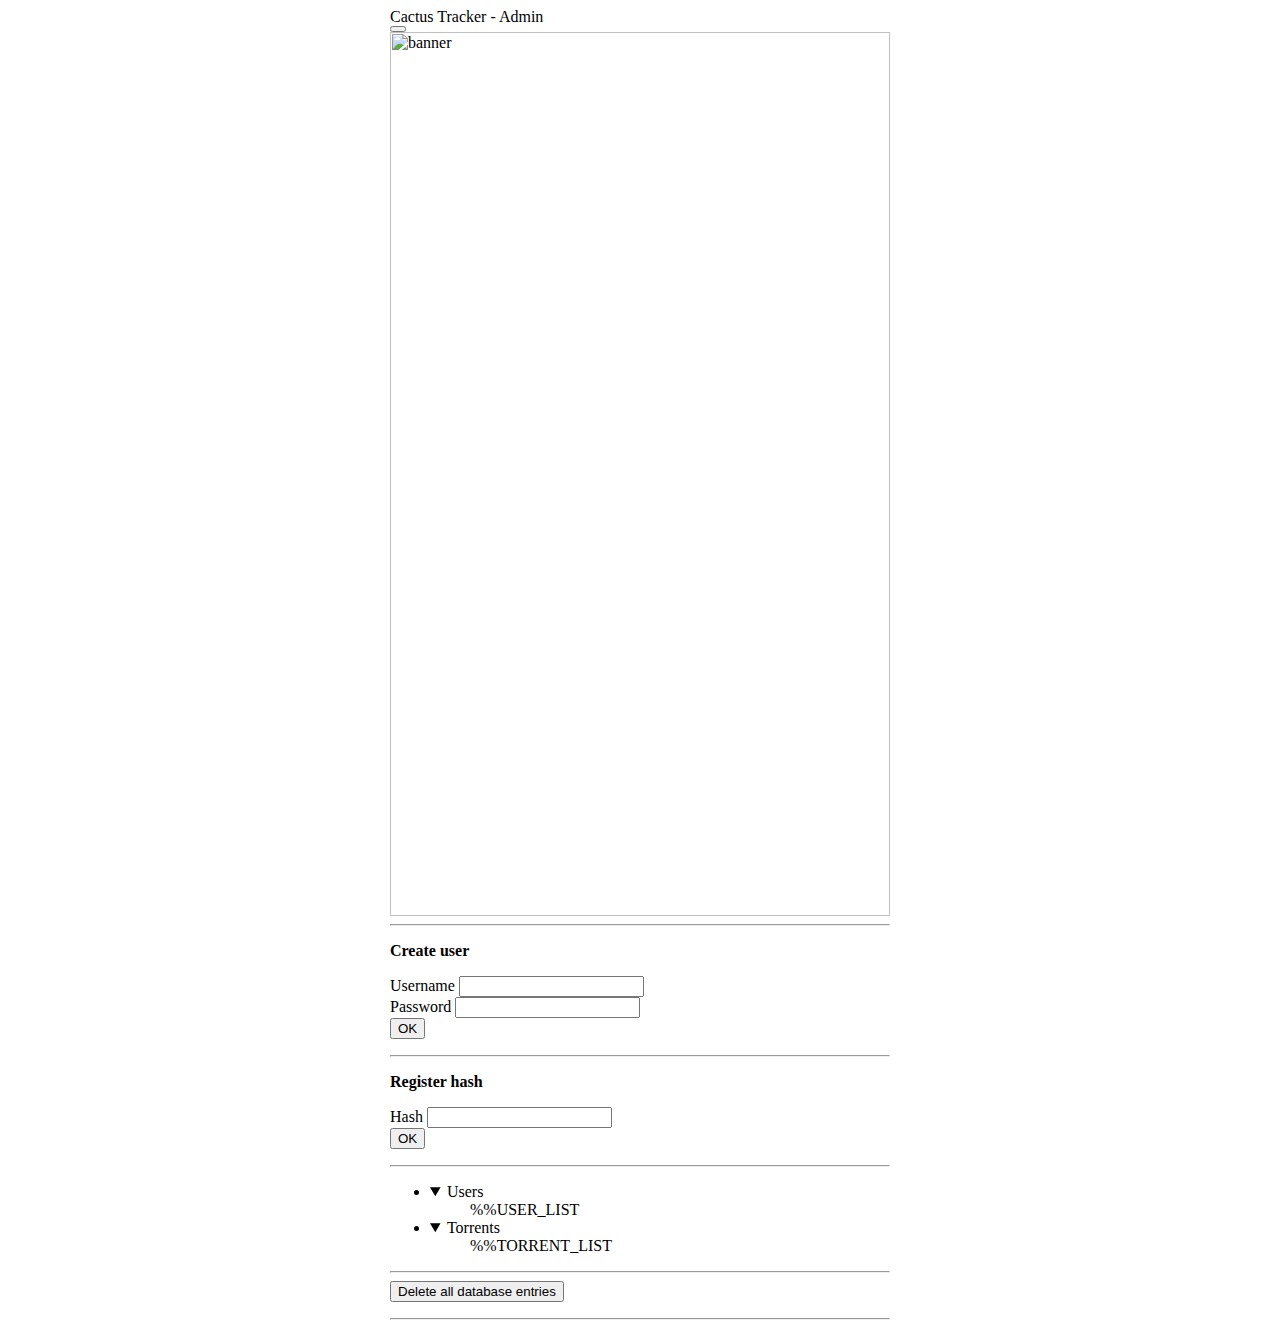
==== content/admin.html @ 83597ba2 "feat: Banners, admin & index page" ====
<html lang="en">
    <head>
        <meta charset="UTF-8">
        <meta name="viewport"
              content="width=device-width, user-scalable=no, initial-scale=1.0, maximum-scale=1.0, minimum-scale=1.0">
        <meta http-equiv="X-UA-Compatible" content="ie=edge">
        <title>Cactus Tracker</title>

        <link rel="stylesheet" href="https://unpkg.com/98.css">
        <link rel="stylesheet" href="/style.css">
    </head>

    <body>
        <div class="window" style="width: 500px; margin: 0 auto">
            <div class="title-bar">
                <div class="title-bar-text">Cactus Tracker - Admin</div>

                <div class="title-bar-controls">
                    <form action="/" style="display: inline; margin: 0">
                        <button aria-label="Close" style="margin: 0"></button>
                    </form>
                </div>
            </div>

            <div class="window-body">
                <img src="/banners/%%BANNER_FILENAME" alt="banner" style="width: 100%">

                <hr>

                <form action="/admin/create_user" method="post">
                    <p><strong>Create user</strong></p>

                    <div class="field-row">
                        <label for="username">Username</label>
                        <input id="username" type="text" name="username"/>
                    </div>

                    <div class="field-row">
                        <label for="passwd">Password</label>
                        <input id="passwd" type="password" name="passwd"/>
                    </div>

                    <button>OK</button>
                </form>

                <hr>

                <form action="/admin/register_hash" method="post">
                    <p><strong>Register hash</strong></p>

                    <div class="field-row">
                        <label for="info_hash">Hash</label>
                        <input id="info_hash" type="text" name="info_hash"/>
                    </div>

                    <button>OK</button>
                </form>

                <hr>

                <ul class="tree-view">
                    <li>
                        <details open>
                            <summary>Users</summary>
                            <ul>%%USER_LIST</ul>
                        </details>
                    </li>
                    <li>
                        <details open>
                            <summary>Torrents</summary>
                            <ul>%%TORRENT_LIST</ul>
                        </details>
                    </li>
                </ul>

                <hr>

                <form action="/admin/delete_all" method="post">
                    <button>Delete all database entries</button>
                </form>

                <hr>
            </div>
        </div>
    </body>
</html>
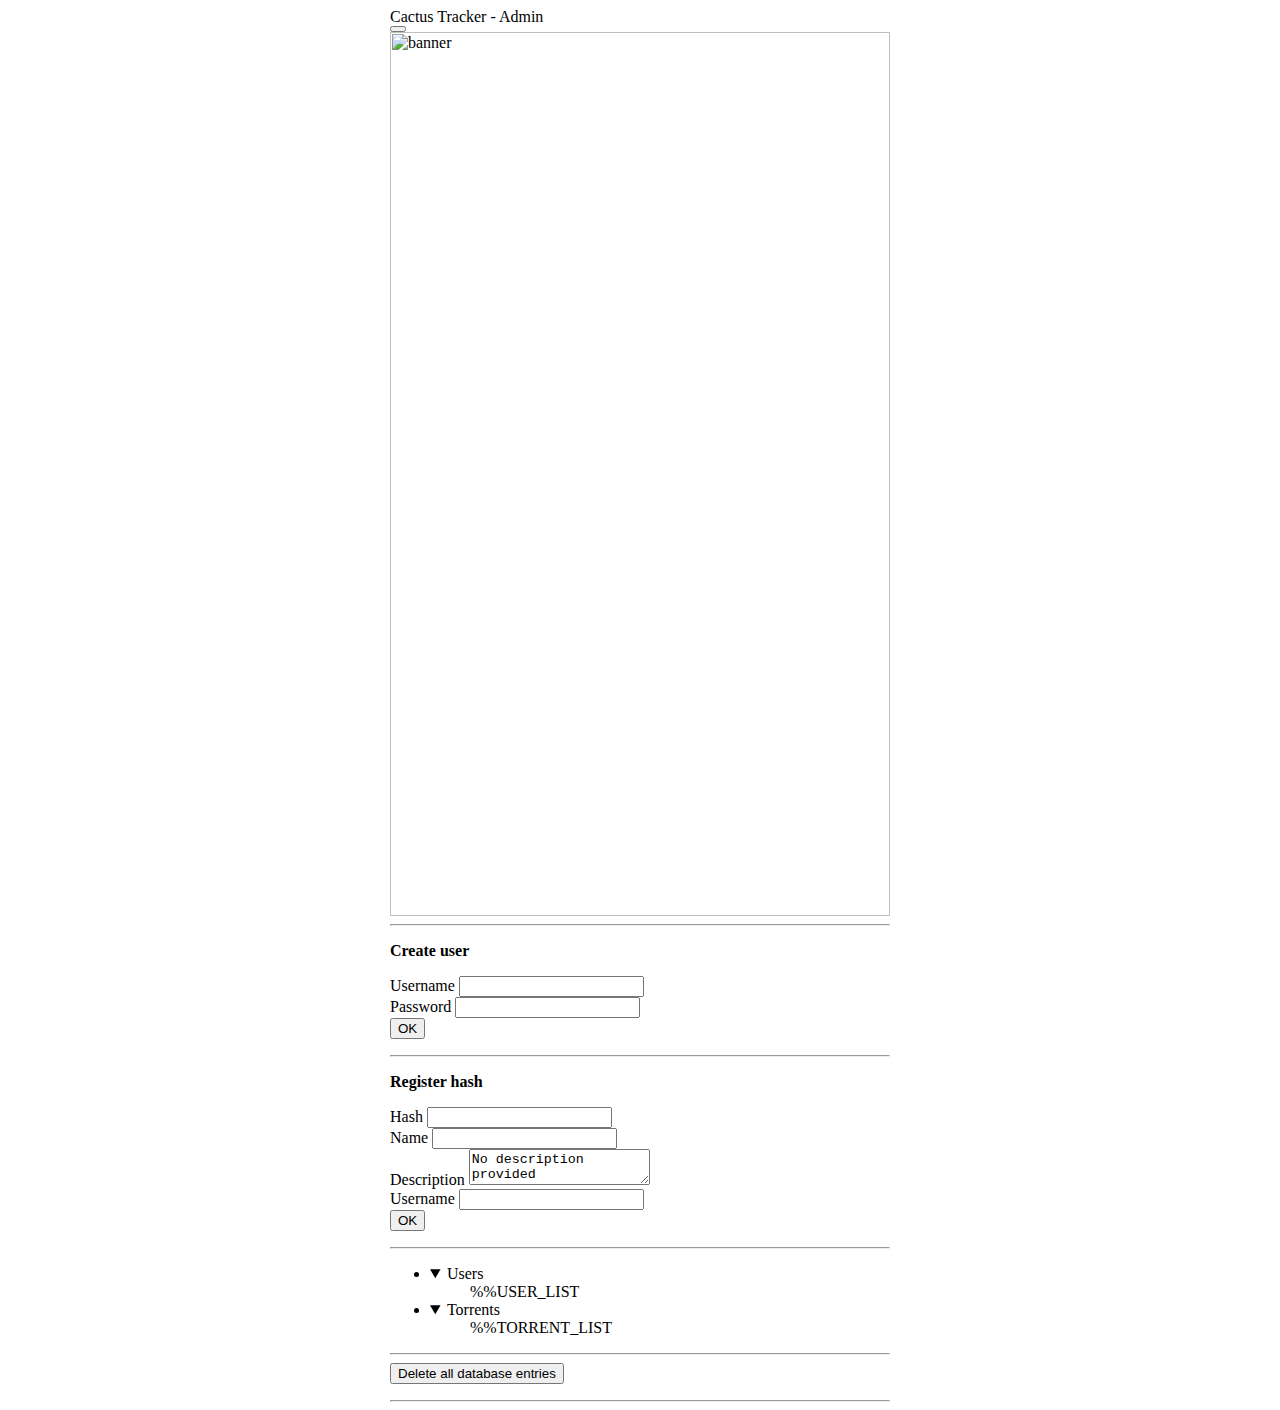
==== commit c45b8c31: "feat: Torrent meta info" ====
--- a/content/admin.html
+++ b/content/admin.html
@@ -31,8 +31,8 @@
                     <p><strong>Create user</strong></p>
 
                     <div class="field-row">
-                        <label for="username">Username</label>
-                        <input id="username" type="text" name="username"/>
+                        <label for="u_username">Username</label>
+                        <input id="u_username" type="text" name="username"/>
                     </div>
 
                     <div class="field-row">
@@ -51,6 +51,21 @@
                     <div class="field-row">
                         <label for="info_hash">Hash</label>
                         <input id="info_hash" type="text" name="info_hash"/>
+                    </div>
+
+                    <div class="field-row">
+                        <label for="name">Name</label>
+                        <input id="name" type="text" name="name"/>
+                    </div>
+
+                    <div class="field-row">
+                        <label for="description">Description</label>
+                        <textarea id="description" type="text" name="description">No description provided</textarea>
+                    </div>
+
+                    <div class="field-row">
+                        <label for="t_username">Username</label>
+                        <input id="t_username" type="text" name="username"/>
                     </div>
 
                     <button>OK</button>
